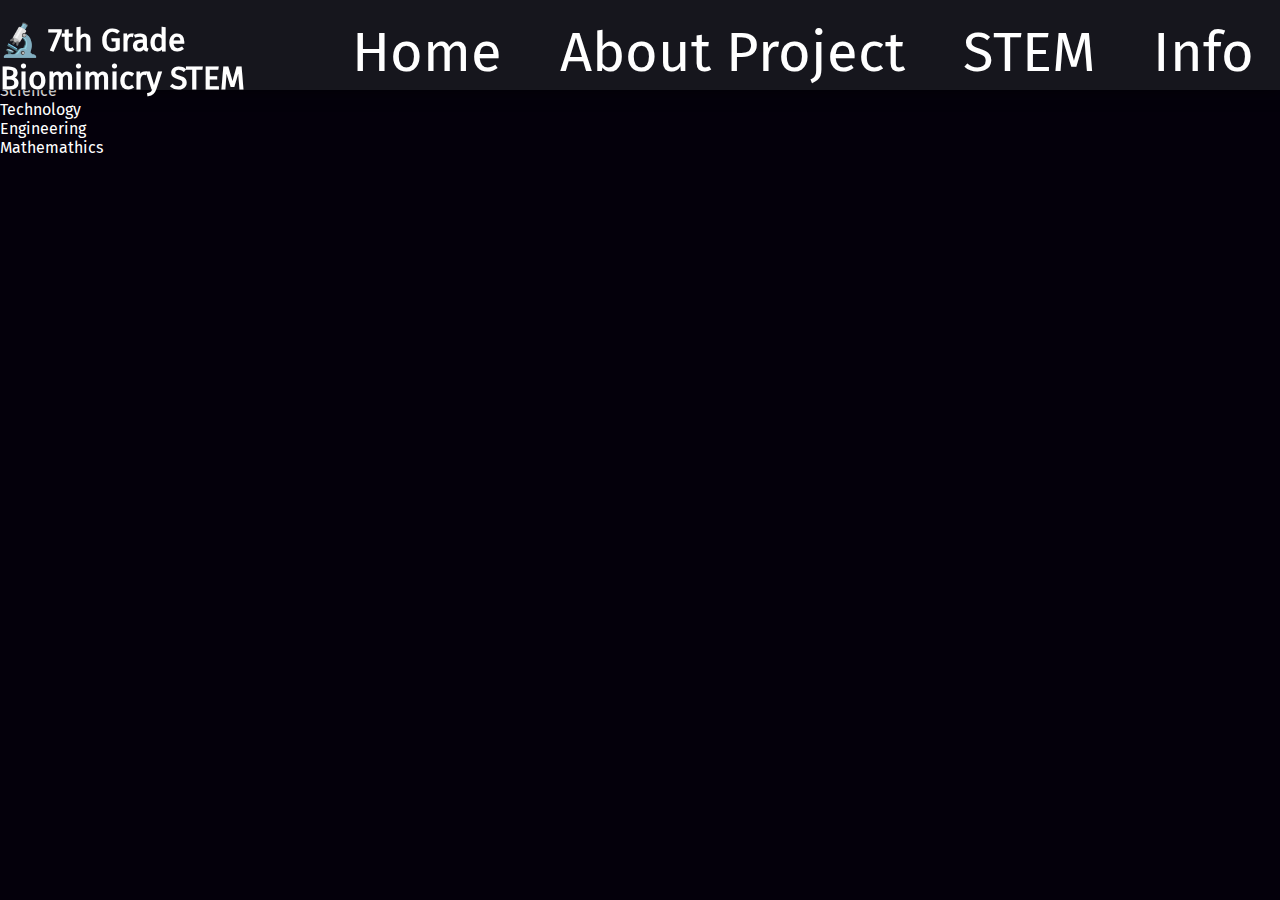
==== index.html @ 6df5d419 "Please enter the commit message for your changes. Lines starting  with '#' will be ignored, and an e" ====
<!DOCTYPE html>
<html>
<head>
    <meta charset="UTF-8"/>
    <title>Biomimicry</title>
    <link rel="stylesheet" href="main.css">
</head>
<body>
    <header>
        <h1 class="title"> 🔬 7th Grade Biomimicry STEM</h1>
        
        <ul class="navbar">
            <li><a href="index.html">Home</a></li>
            <li><a href="about.html">About Project</a></li>
            <li><a href="stem.html">STEM</a></li>
            <li><a href="info.html">Info</a></li>
        </ul>
    </header>
    
    <div class="content">
        <div class="cardCollection">
            <h1 class="title">What is STEM?</h1>
            <div class="card">Science</div>
            <div class="card">Technology</div>
            <div class="card">Engineering</div>
            <div class="card">Mathemathics</div>
        </div>
    </div>

    <footer>

    </footer>
</body>
---- main.css ----
/* Defines, prerequisites, such as fonts */
@font-face {
    font-family: 'spaceGrotesk';
    src: url(./media/fonts/space/SpaceGrotesk-VariableFont_wght.ttf);
}

@font-face {
    font-family: 'firaSans';
    src: url(./media/fonts/fira/FiraSans-Regular.ttf);
}

body {
    background-color: #04000b;
    color: #fff !important;
    font-family: 'firaSans', sans-serif;
    padding: 0;
    margin: 0;

}

header {
    background-color: #16161d;
    box-sizing: border-box;
    width: 100%;
    margin-left: 0;
    margin-right: 0;
    position:relative;
    display: flex;
    height: 7vw;
    box-shadow: 0 0 15px rgba(0, 0, 0, 0.6);
    font-size: 3.5rem;
    position: fixed;
    top: 0;
}

ul.navbar {
    list-style-type: none;
    margin: 0;
    padding: 0;
    background-color: #16161d;
    position: relative;
    right: 0;
    width: 100%;
    display: flex;
    justify-content: space-between;
}

ul.navbar li a {
    display: block;
    color: #fff;
    text-decoration: none;
}

@keyframes hover-color {
    from {
      color: #fff;
    }
    to {
      color: #0145cc;
      scale: 120%;
    }
  }

ul.navbar li a:hover {
    animation-duration: 300ms;
    animation-name: hover-color;
    animation-fill-mode: both;
}

  ul.navbar li {
    white-space: nowrap;
    margin: 2vw;
    margin-top: 1.5vw;
}

h1.title {
    font-size: 2rem;
}

div.card {
  
}
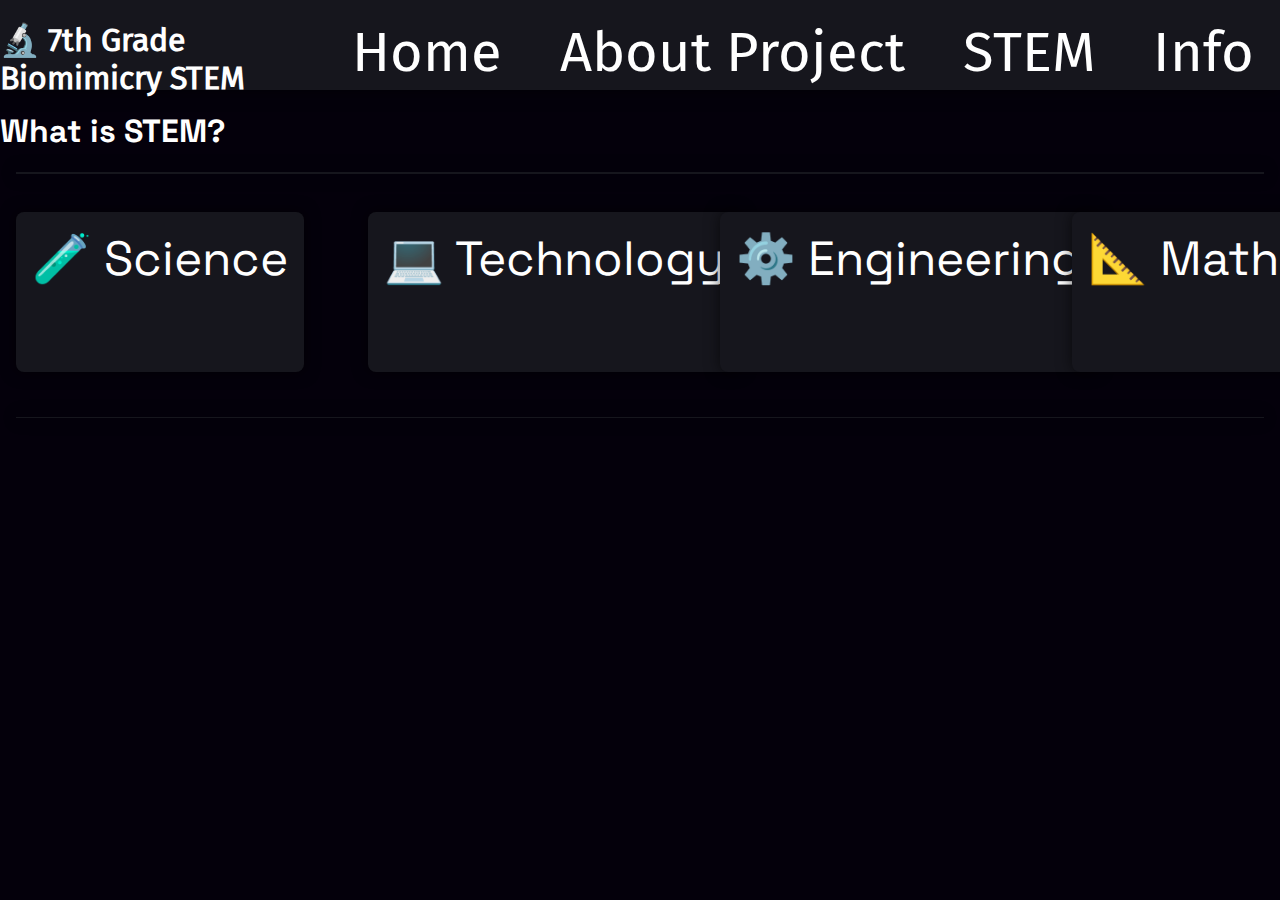
==== commit b513087a: "Changes to be committed: 	modified:   index.html 	modified:   main.css 	new file:   media/images/bac" ====
--- a/index.html
+++ b/index.html
@@ -18,12 +18,16 @@
     </header>
     
     <div class="content">
-        <div class="cardCollection">
+        <div>
             <h1 class="title">What is STEM?</h1>
-            <div class="card">Science</div>
-            <div class="card">Technology</div>
-            <div class="card">Engineering</div>
-            <div class="card">Mathemathics</div>
+            <hr>
+            <div class="cardCollection">
+                <div class="card"> 🧪 Science</div>
+                <div class="card"> 💻 Technology</div>
+                <div class="card"> ⚙️ Engineering</div>
+                <div class="card"> 📐 Mathemathics</div>
+            </div>
+            <hr>
         </div>
     </div>
 
--- a/main.css
+++ b/main.css
@@ -12,7 +12,7 @@
 body {
     background-color: #04000b;
     color: #fff !important;
-    font-family: 'firaSans', sans-serif;
+    font-family: 'spaceGrotesk', sans-serif;
     padding: 0;
     margin: 0;
 
@@ -29,9 +29,12 @@
     height: 7vw;
     box-shadow: 0 0 15px rgba(0, 0, 0, 0.6);
     font-size: 3.5rem;
-    position: fixed;
+    /* position: fixed; */
     top: 0;
+    font-family: 'firaSans', sans-serif;
 }
+
+
 
 ul.navbar {
     list-style-type: none;
@@ -51,7 +54,7 @@
     text-decoration: none;
 }
 
-@keyframes hover-color {
+@keyframes hoverColor {
     from {
       color: #fff;
     }
@@ -63,8 +66,9 @@
 
 ul.navbar li a:hover {
     animation-duration: 300ms;
-    animation-name: hover-color;
+    animation-name: hoverColor;
     animation-fill-mode: both;
+    cursor: pointer;
 }
 
   ul.navbar li {
@@ -77,6 +81,62 @@
     font-size: 2rem;
 }
 
-div.card {
-  
+div.cardCollection {
+    display: flex;
+    flex-direction: row;
+    flex-wrap: wrap;
+    justify-content: left;
+    gap: 2rem;
+    margin-top: 1rem;
+    margin-bottom: 1rem;
+    white-space: nowrap;
+    display: inline-grid;
+}
+
+div.cardCollection div.card {
+    width: 10rem;
+    height: 10rem;
+    background-color: #16161d;
+    box-shadow: 0 0 15px rgba(0, 0, 0, 0.6);
+    border-radius: 0.5rem;
+    display: flex;
+    justify-content: center;
+    align-items: left;
+    font-size: 3rem;
+    width: fit-content;
+    min-width: 20vw;
+    height: 10vw;
+    padding: 1rem;
+    margin: 1rem;
+    grid-row: 1;
+
+}
+
+div.cardCollection div.card:hover {
+    animation-duration: 300ms;
+    animation-name: cardHover;
+    animation-fill-mode: both;
+    cursor: pointer;
+}
+
+div hr {
+    width: 97.5%;
+    height: 0.1vw;
+    background-color: #16161d;
+    box-shadow: 0 0 15px rgba(0, 0, 0, 0.6);
+    margin: 0;
+    margin-top: 1vw;
+    margin-bottom: .5vw;
+    margin-left: 1.25%;
+    border: none;
+}
+
+@keyframes  cardHover {
+    from {
+      background-color: #16161d;
+    }
+    to {
+      background-color: #0145cc;
+      scale: 120%;
+    }
 }